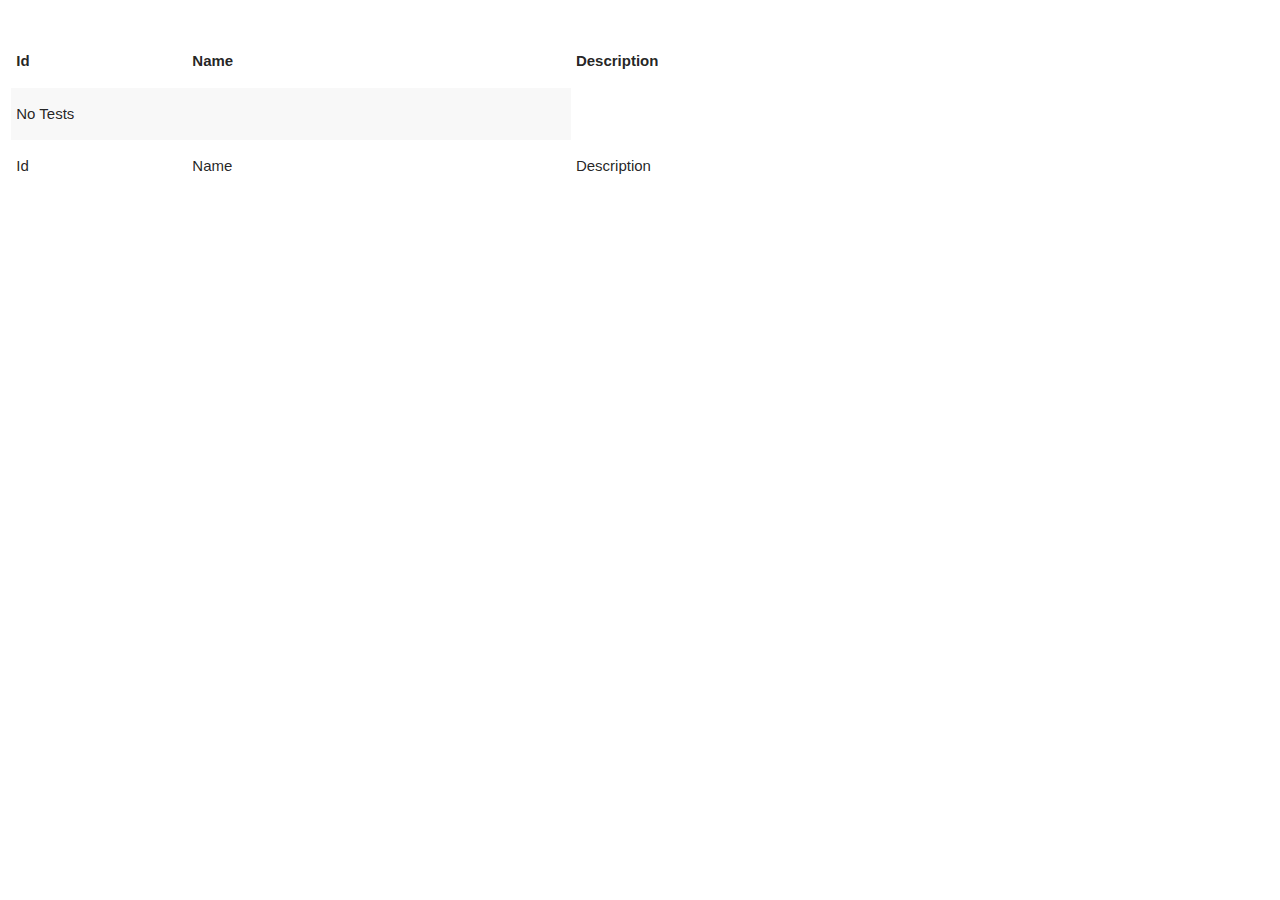
==== src/main/resources/templates/list.html @ ccb2724e "give table design" ====
<!DOCTYPE HTML>
<html xmlns:th="http://www.thymeleaf.org">
<head> 
    <title>Test data</title> 
    <meta http-equiv="Content-Type" content="text/html; charset=UTF-8" />
    <!-- Compiled and minified CSS -->
    <link rel="stylesheet" href="https://cdnjs.cloudflare.com/ajax/libs/materialize/1.0.0/css/materialize.min.css">

    <!-- Compiled and minified JavaScript -->
    <script src="https://cdnjs.cloudflare.com/ajax/libs/materialize/1.0.0/js/materialize.min.js"></script>
            
</head>
<body>
    <div class="row">
        <div class="col s12">
            <p th:text="'QaDoc'" />
        </div>
    </div>

    <div class="row">
        <div class="col s12">
            <table class="striped responsive-table highlight" >
                <thead>
                    <tr>
                        <th> Id </th>
                        <th> Name </th>
                        <th> Description </th>
                    </tr>
                </thead>
                <tbody>
                <tr th:if="${Test.empty}">
                        <td colspan="2"> No Tests </td>
                    </tr>
                    <tr th:each="Test : ${Test}">
                        <td><span th:text="${Test.Id}"> Id </span></td>
                        <td><span th:text="${Test.name}"> Name </span></td>
                        <td><span th:text="${Test.description}"> Description </span></td>
                    </tr>
                </tbody>
            </table>
        </div>
    </div>
</body>
</html>
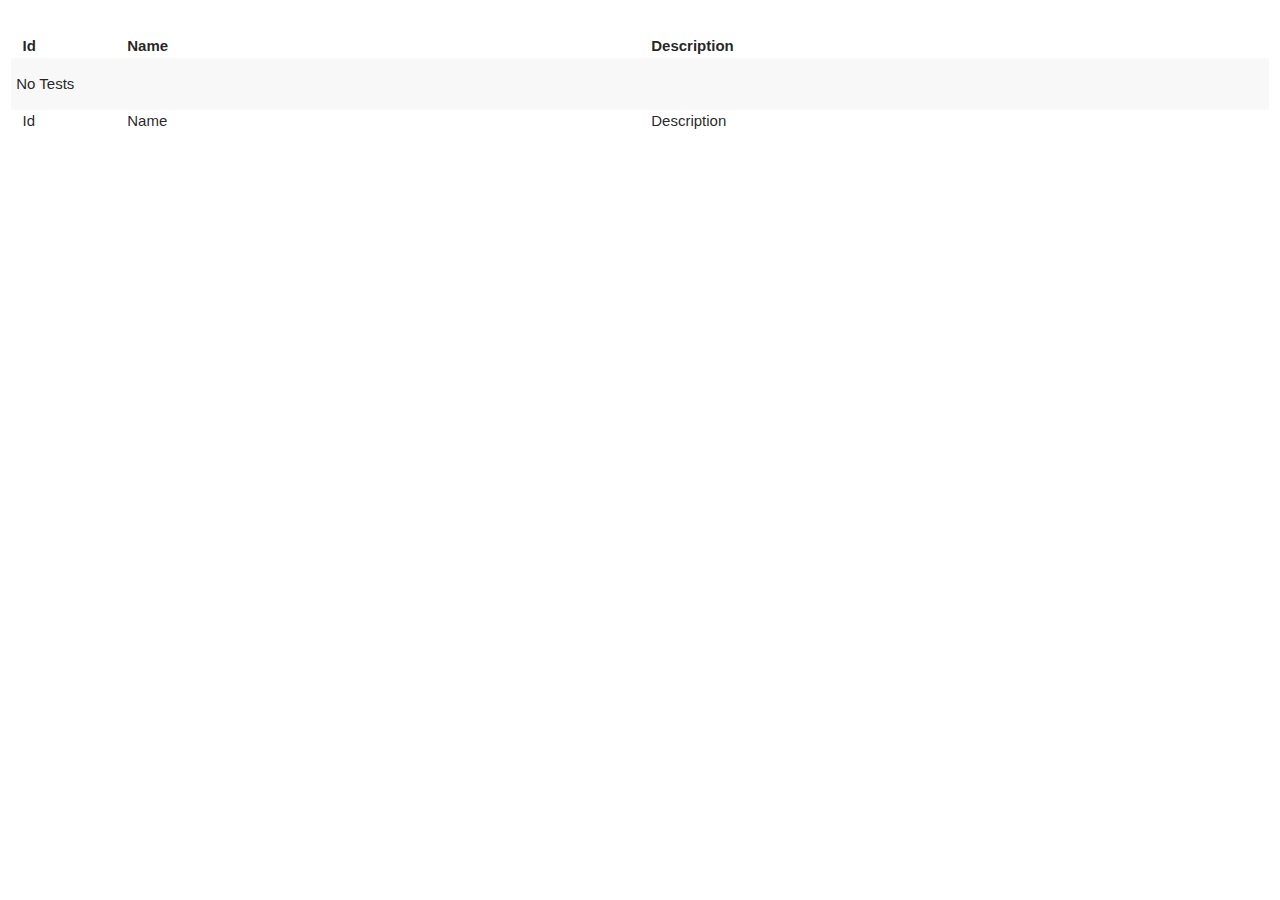
==== commit d507372b: "give some style to list" ====
--- a/src/main/resources/templates/list.html
+++ b/src/main/resources/templates/list.html
@@ -5,6 +5,9 @@
     <meta http-equiv="Content-Type" content="text/html; charset=UTF-8" />
     <!-- Compiled and minified CSS -->
     <link rel="stylesheet" href="https://cdnjs.cloudflare.com/ajax/libs/materialize/1.0.0/css/materialize.min.css">
+
+    <!-- Custom css -->
+    <link rel="stylesheet" href="/css/custom.css">
 
     <!-- Compiled and minified JavaScript -->
     <script src="https://cdnjs.cloudflare.com/ajax/libs/materialize/1.0.0/js/materialize.min.js"></script>
@@ -22,19 +25,19 @@
             <table class="striped responsive-table highlight" >
                 <thead>
                     <tr>
-                        <th> Id </th>
-                        <th> Name </th>
-                        <th> Description </th>
+                        <th class="col s1"> Id </th>
+                        <th class="col s5"> Name </th>
+                        <th class="col s5"> Description </th>
                     </tr>
                 </thead>
-                <tbody>
-                <tr th:if="${Test.empty}">
+                <tbody class="">
+                <tr class="" th:if="${Test.empty}">
                         <td colspan="2"> No Tests </td>
                     </tr>
-                    <tr th:each="Test : ${Test}">
-                        <td><span th:text="${Test.Id}"> Id </span></td>
-                        <td><span th:text="${Test.name}"> Name </span></td>
-                        <td><span th:text="${Test.description}"> Description </span></td>
+                    <tr class="hoverable" th:each="Test : ${Test}">
+                        <td class="col s1 table-row-bigger" th:text="${Test.Id}"> Id </td>
+                        <td class="col s5 table-row-bigger break-word" th:text="${Test.name}"> Name </td>
+                        <td class="col s5 table-row-bigger break-word" th:text="${Test.description}"> Description </td>
                     </tr>
                 </tbody>
             </table>
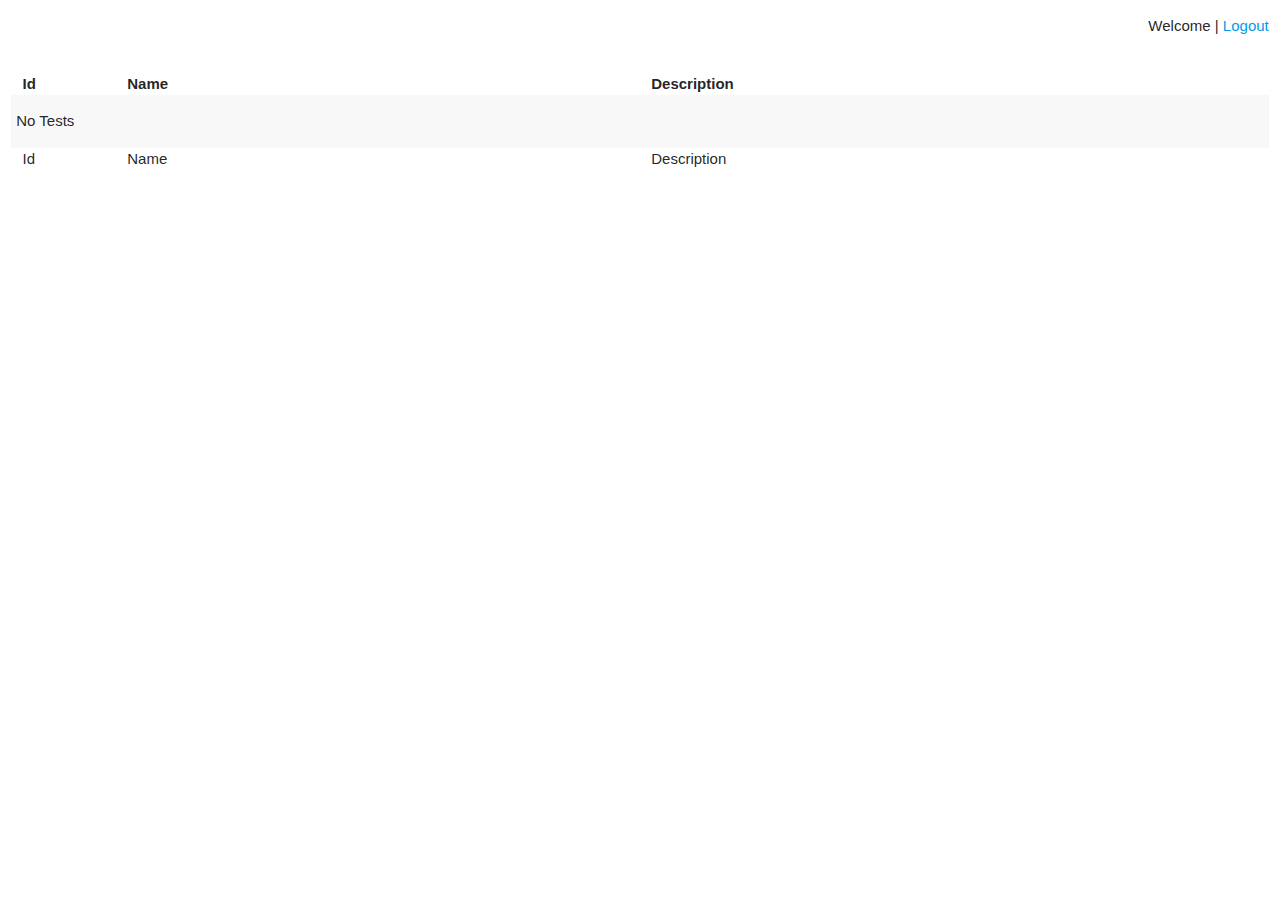
==== commit e8c726e9: "login and register form" ====
--- a/src/main/resources/templates/list.html
+++ b/src/main/resources/templates/list.html
@@ -1,7 +1,7 @@
 <!DOCTYPE HTML>
 <html xmlns:th="http://www.thymeleaf.org">
-<head> 
-    <title>Test data</title> 
+<head>
+    <title>Test data</title>
     <meta http-equiv="Content-Type" content="text/html; charset=UTF-8" />
     <!-- Compiled and minified CSS -->
     <link rel="stylesheet" href="https://cdnjs.cloudflare.com/ajax/libs/materialize/1.0.0/css/materialize.min.css">
@@ -11,12 +11,21 @@
 
     <!-- Compiled and minified JavaScript -->
     <script src="https://cdnjs.cloudflare.com/ajax/libs/materialize/1.0.0/js/materialize.min.js"></script>
-            
+
 </head>
 <body>
+    <div sec:authorize="isAuthenticated()">
+        <form id="logoutForm" method="POST" th:action="@{/logout}">
+            <input type="hidden" name="${_csrf.parameterName}" value="${_csrf.token}"/>
+        </form>
+    </div>
+
     <div class="row">
-        <div class="col s12">
+        <div class="col s6">
             <p th:text="'QaDoc'" />
+        </div>
+        <div class="col s6">
+          <p class="right-align" >Welcome <span sec:authentication="name"></span> | <a onclick="document.forms['logoutForm'].submit()">Logout</a></p>
         </div>
     </div>
 
@@ -43,5 +52,8 @@
             </table>
         </div>
     </div>
+    <script>
+        M.AutoInit();
+    </script>
 </body>
 </html>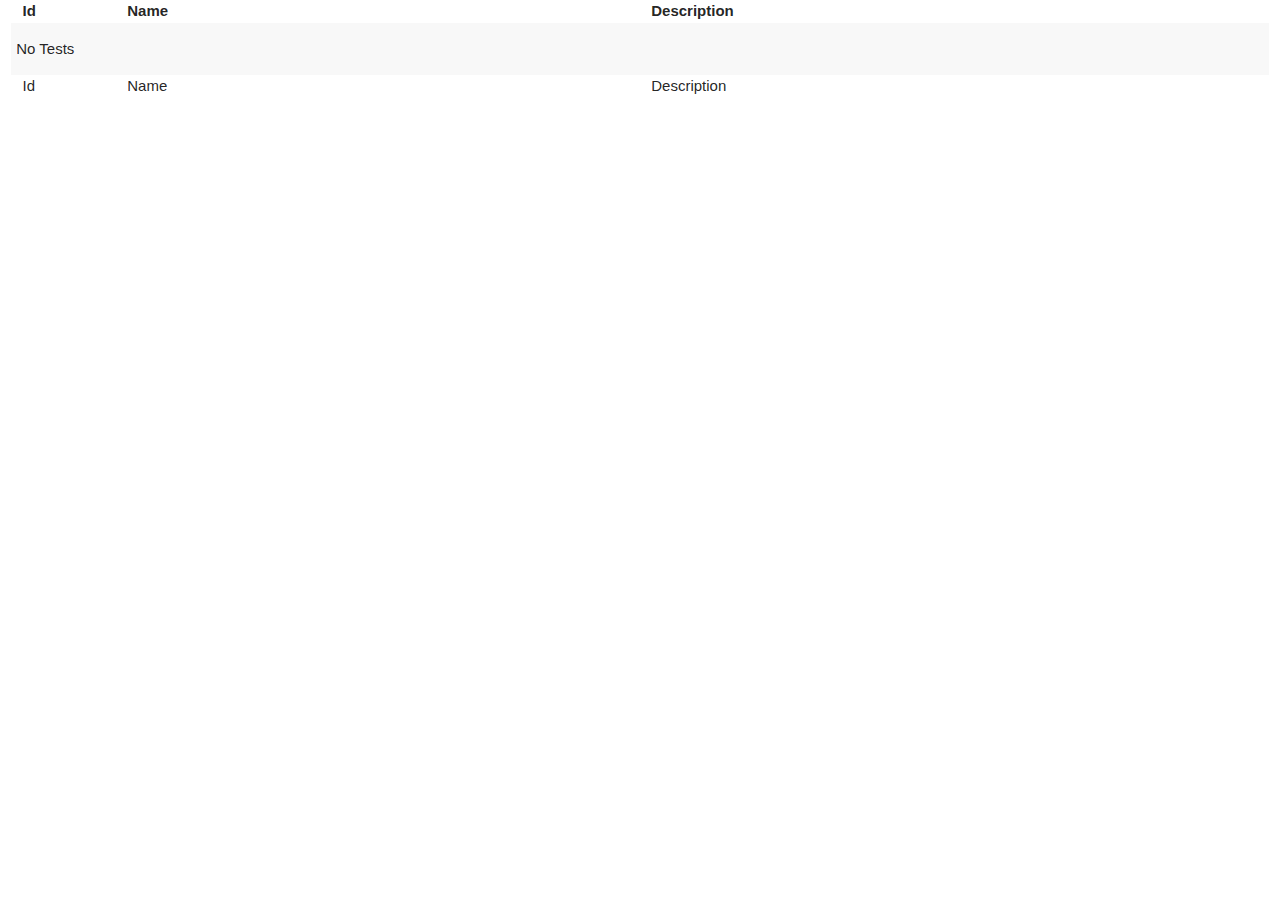
==== commit 007c543c: "login and register design" ====
--- a/src/main/resources/templates/list.html
+++ b/src/main/resources/templates/list.html
@@ -14,20 +14,8 @@
 
 </head>
 <body>
-    <div sec:authorize="isAuthenticated()">
-        <form id="logoutForm" method="POST" th:action="@{/logout}">
-            <input type="hidden" name="${_csrf.parameterName}" value="${_csrf.token}"/>
-        </form>
-    </div>
 
-    <div class="row">
-        <div class="col s6">
-            <p th:text="'QaDoc'" />
-        </div>
-        <div class="col s6">
-          <p class="right-align" >Welcome <span sec:authentication="name"></span> | <a onclick="document.forms['logoutForm'].submit()">Logout</a></p>
-        </div>
-    </div>
+    <div th:insert="~{fragments/topBar :: topBar}"></div>
 
     <div class="row">
         <div class="col s12">
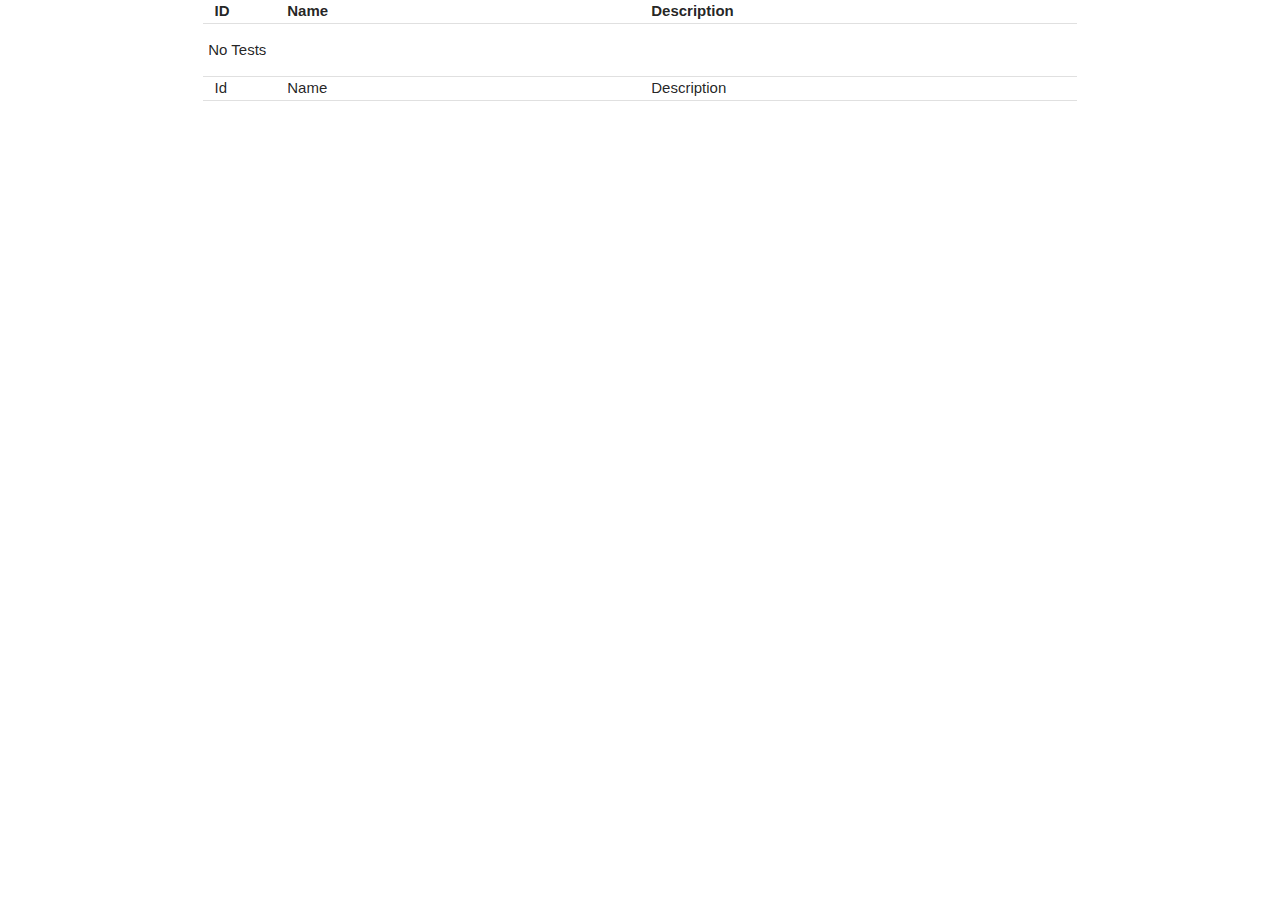
==== commit 7d20afc5: "design dashboard" ====
--- a/src/main/resources/templates/list.html
+++ b/src/main/resources/templates/list.html
@@ -11,33 +11,36 @@
 
     <!-- Compiled and minified JavaScript -->
     <script src="https://cdnjs.cloudflare.com/ajax/libs/materialize/1.0.0/js/materialize.min.js"></script>
+    <link href="https://fonts.googleapis.com/icon?family=Material+Icons" rel="stylesheet">
 
 </head>
 <body>
 
     <div th:insert="~{fragments/topBar :: topBar}"></div>
 
-    <div class="row">
-        <div class="col s12">
-            <table class="striped responsive-table highlight" >
-                <thead>
-                    <tr>
-                        <th class="col s1"> Id </th>
-                        <th class="col s5"> Name </th>
-                        <th class="col s5"> Description </th>
-                    </tr>
-                </thead>
-                <tbody class="">
-                <tr class="" th:if="${Test.empty}">
-                        <td colspan="2"> No Tests </td>
-                    </tr>
-                    <tr class="hoverable" th:each="Test : ${Test}">
-                        <td class="col s1 table-row-bigger" th:text="${Test.Id}"> Id </td>
-                        <td class="col s5 table-row-bigger break-word" th:text="${Test.name}"> Name </td>
-                        <td class="col s5 table-row-bigger break-word" th:text="${Test.description}"> Description </td>
-                    </tr>
-                </tbody>
-            </table>
+    <div class="container">
+        <div class="row">
+            <div class="col s12">
+                <table class="highlight" >
+                    <thead>
+                        <tr>
+                            <th class="col s1"> ID </th>
+                            <th class="col s5"> Name </th>
+                            <th class="col s5"> Description </th>
+                        </tr>
+                    </thead>
+                    <tbody class="">
+                    <tr class="" th:if="${Test.empty}">
+                            <td colspan="2"> No Tests </td>
+                        </tr>
+                        <tr class="hoverable" th:each="Test : ${Test}">
+                            <td class="col s1 table-row-bigger valign-wrapper" th:text="${Test.Id}"> Id </td>
+                            <td class="col s5 table-row-bigger break-word valign-wrapper" th:text="${Test.name}"> Name </td>
+                            <td class="col s5 table-row-bigger break-word valign-wrapper" th:text="${Test.description}"> Description </td>
+                        </tr>
+                    </tbody>
+                </table>
+            </div>
         </div>
     </div>
     <script>
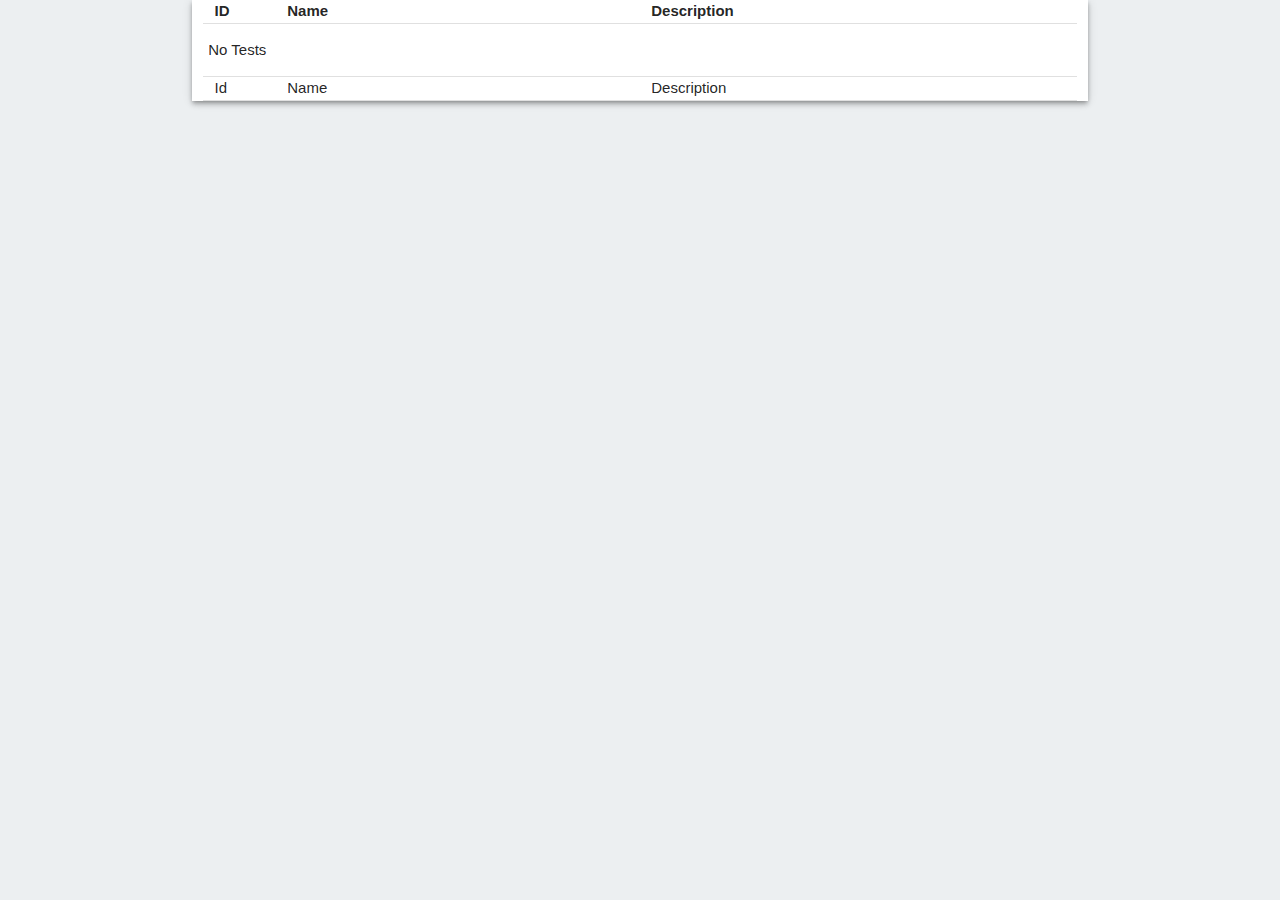
==== commit 715c1d9a: "same design to list" ====
--- a/src/main/resources/templates/list.html
+++ b/src/main/resources/templates/list.html
@@ -14,11 +14,11 @@
     <link href="https://fonts.googleapis.com/icon?family=Material+Icons" rel="stylesheet">
 
 </head>
-<body>
+<body class="blue-grey lighten-5">
 
     <div th:insert="~{fragments/topBar :: topBar}"></div>
 
-    <div class="container">
+    <div class="container white z-depth-2">
         <div class="row">
             <div class="col s12">
                 <table class="highlight" >
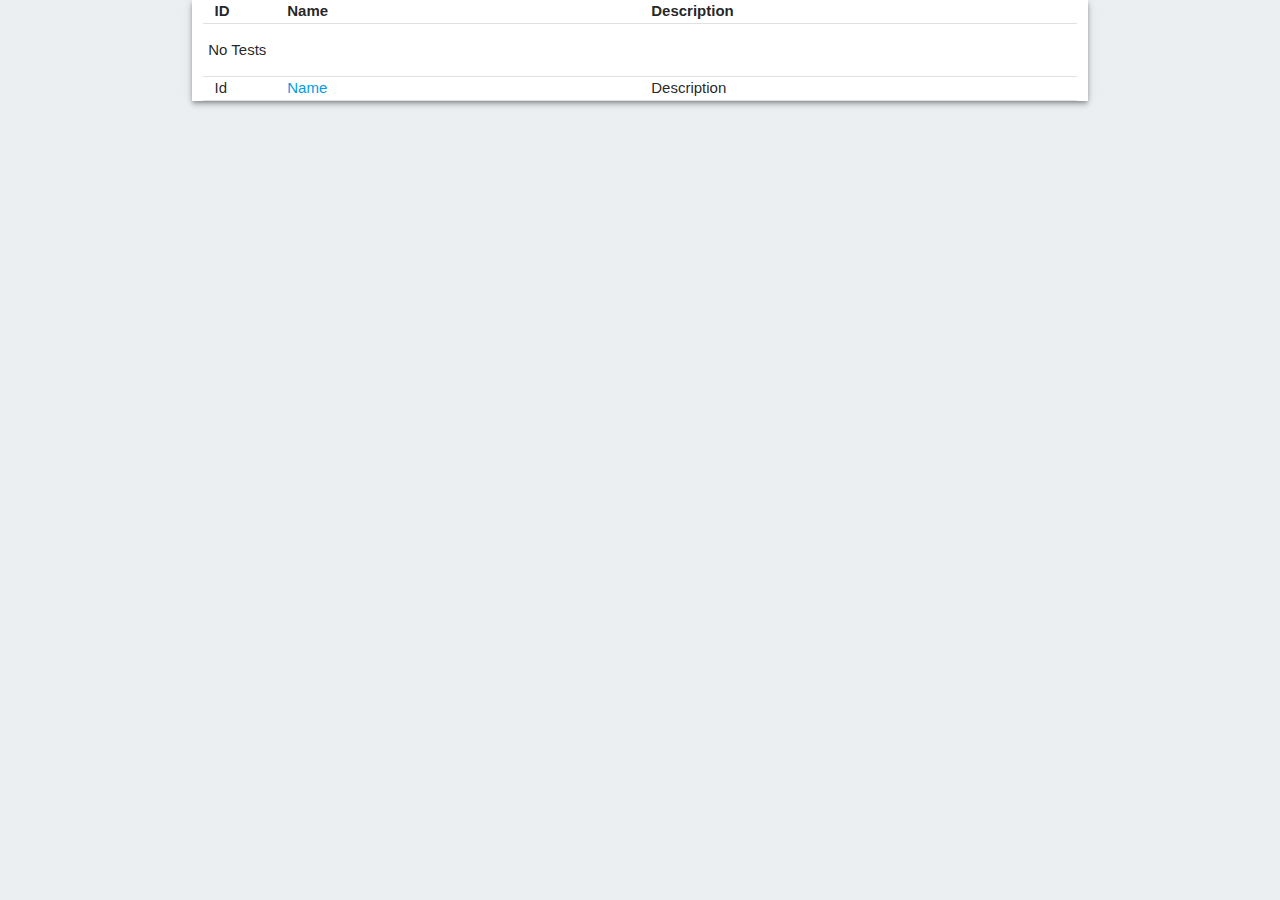
==== commit 0969af5b: "add link to view single test" ====
--- a/src/main/resources/templates/list.html
+++ b/src/main/resources/templates/list.html
@@ -21,7 +21,7 @@
     <div class="container white z-depth-2">
         <div class="row">
             <div class="col s12">
-                <table class="highlight" >
+                <table class="highlight responsive-table">
                     <thead>
                         <tr>
                             <th class="col s1"> ID </th>
@@ -35,8 +35,12 @@
                         </tr>
                         <tr class="hoverable" th:each="Test : ${Test}">
                             <td class="col s1 table-row-bigger valign-wrapper" th:text="${Test.Id}"> Id </td>
-                            <td class="col s5 table-row-bigger break-word valign-wrapper" th:text="${Test.name}"> Name </td>
-                            <td class="col s5 table-row-bigger break-word valign-wrapper" th:text="${Test.description}"> Description </td>
+                            <td class="col s5 table-row-bigger break-anywhere valign-wrapper">
+                                <a class="casual-link" th:text="${Test.name}" th:href="@{'/test/' + ${Test.name}}" >
+                                    Name
+                                </a>
+                            </td>
+                            <td class="col s5 table-row-bigger break-anywhere valign-wrapper" th:text="${Test.description}"> Description </td>
                         </tr>
                     </tbody>
                 </table>
